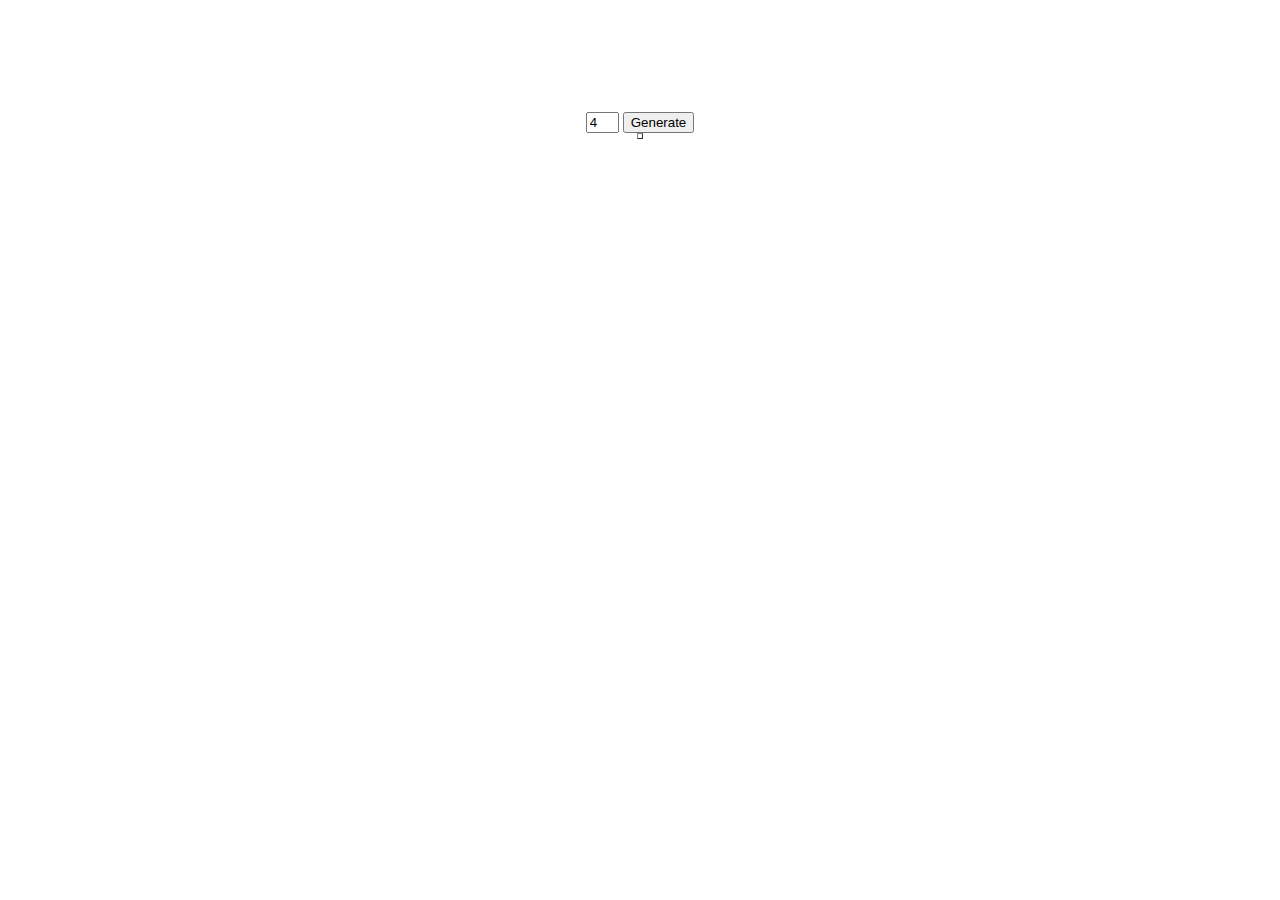
==== index.html @ 9c6c7c46 "Center web page content." ====
<html>
  <head>
    <!--<link rel='stylesheet' type='text/css' href='css/style.css'>-->
    <script src='js/jquery.min.js'></script>
    <script src='js/kakuro.js'></script>
    <title>Kakuro</title>
    <script>
var board;

function generate() {
  var maxrun = $('#maxrun').val();
  board = kakuro.generate(maxrun);
  showBoard(board);
}

function showBoard(brd) {
  if (brd === undefined) {
    brd = board;
  }
  var tbl = $('#table')[0];
  while (tbl.rows[0]) {
    tbl.deleteRow(0);
  }
  var rows = brd.length;
  var cols = brd[0].length;
  for (var i=0; i<rows; i++) {
    var row = tbl.insertRow(-1);
    var brow = brd[i];
    for (var j=0; j<cols; j++) {
      var val = brow[j];
      var elt = row.insertCell(-1);
      if (!val) {
        val = "&nbsp;";
      }
      elt.innerHTML = val;
      elt.style.padding = '4px';
    }
  }
}
    </script>
  </head>
  <body style="width: 40em; margin: auto; margin-top: 5em; margin-bottom: 5em; padding: 2em;"
        onload='generate()'>
    <center>
      <input id='maxrun' type='text' size='1' value='4'>
      <input type='submit' id='generate' onClick='generate()' value='Generate'
             title='Generate a new board.'/>
      <table id='table' border='1' style='padding: 2px;'>
    </center>
  </body>
</html>
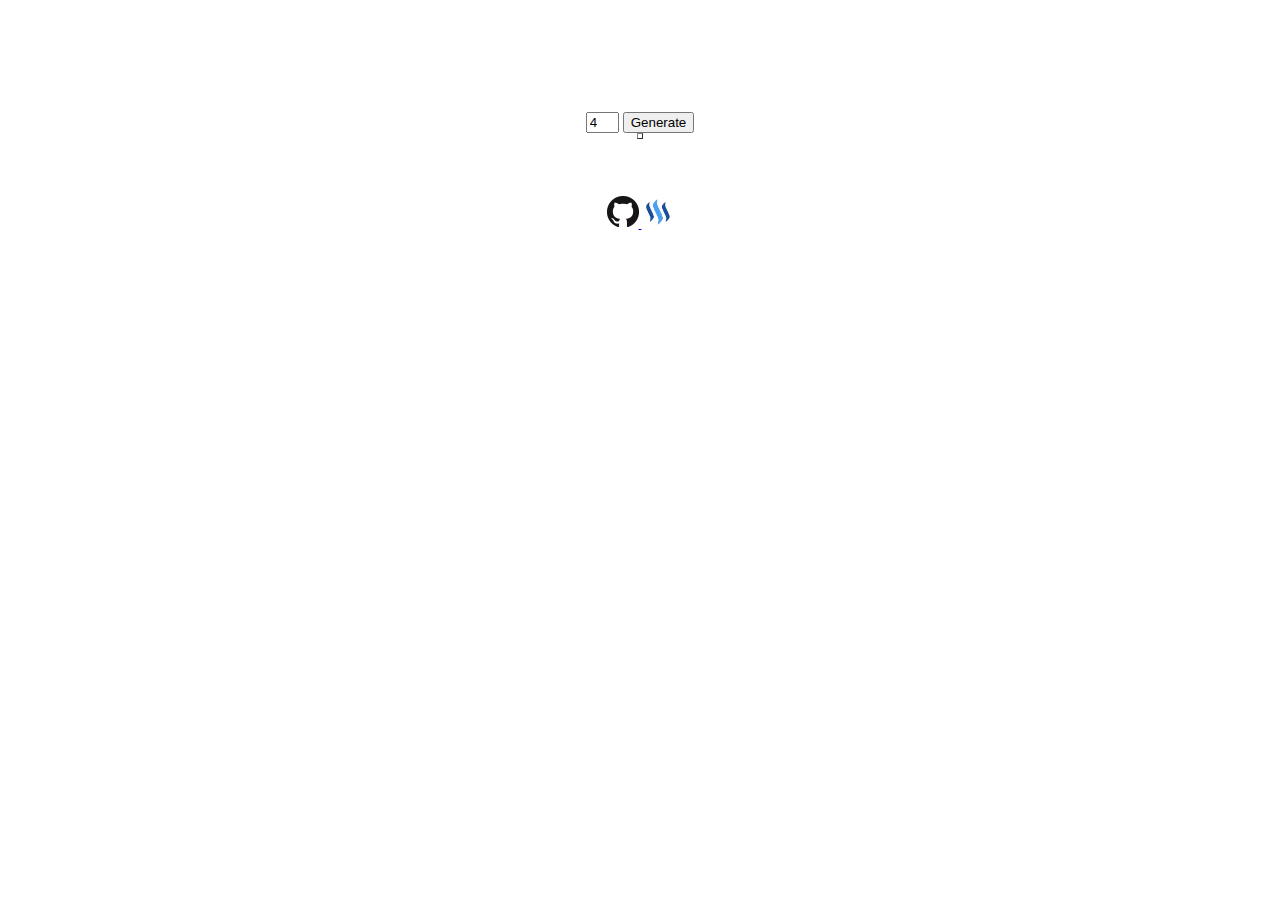
==== commit 9a316e01: "Add GitHub & steemit links to bottom of page." ====
--- a/index.html
+++ b/index.html
@@ -3,7 +3,7 @@
     <!--<link rel='stylesheet' type='text/css' href='css/style.css'>-->
     <script src='js/jquery.min.js'></script>
     <script src='js/kakuro.js'></script>
-    <title>Kakuro</title>
+    <title>Kakuro Master</title>
     <script>
 var board;
 
@@ -46,6 +46,15 @@
       <input type='submit' id='generate' onClick='generate()' value='Generate'
              title='Generate a new board.'/>
       <table id='table' border='1' style='padding: 2px;'>
+      </table>
+      <p style='font-size: 75%'>
+        <br/><br/><br/>
+        <a href='https://github.com/billstclair/kakuro-master'>
+          <img src='images/GitHub-Mark-32px.png' title='GitHub' alt='GitHub' width='32' height='32'</a>
+        <a href='https://steemit.com/created/kakuro-master'>
+          <img src='images/steemit-icon-114x114.png' title='Steemit' alt='Steemit' width='32' height='32'/>
+        </a>
+      </p>
     </center>
   </body>
 </html>
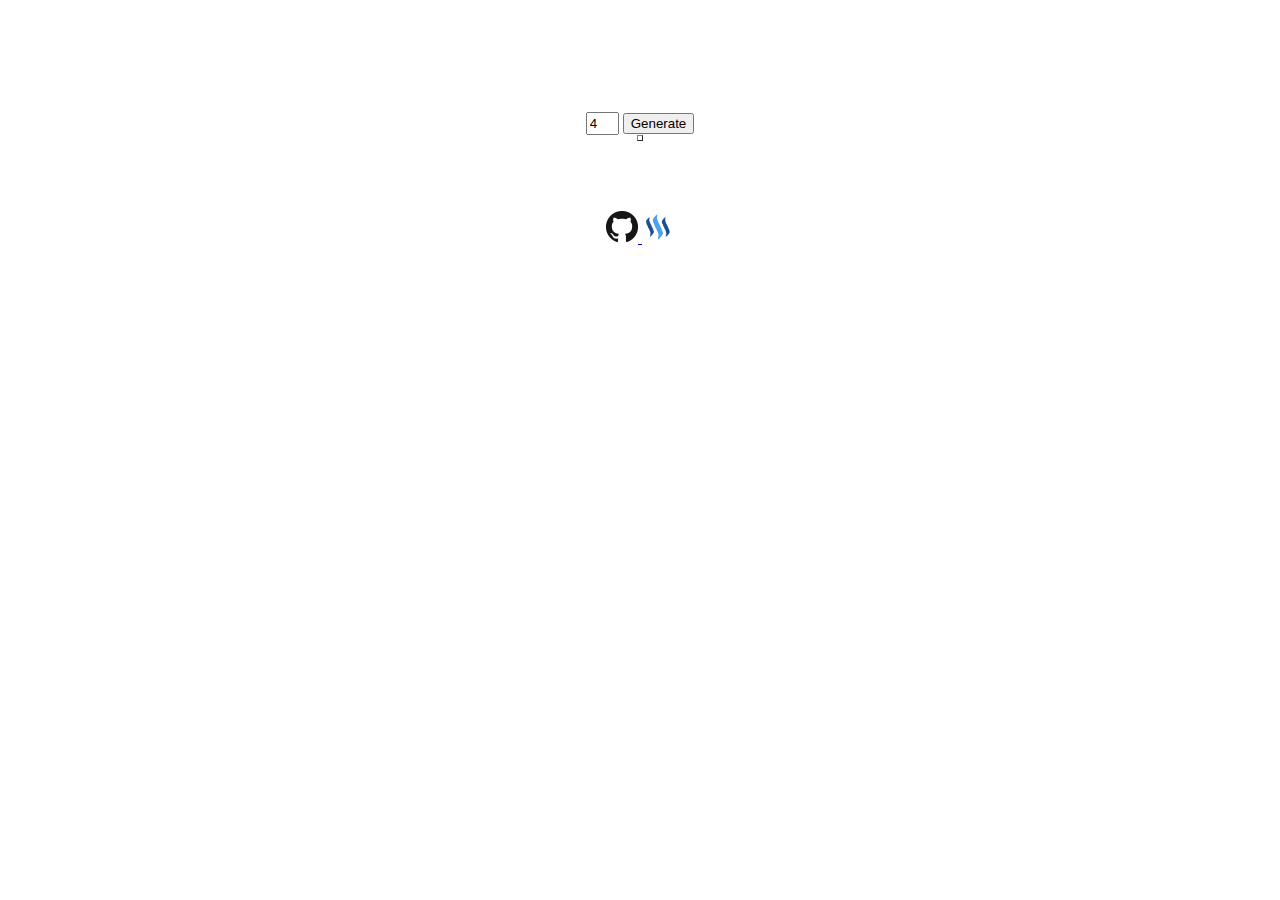
==== commit af258d3e: "Leave random blank space. Fixed-width font in table." ====
--- a/index.html
+++ b/index.html
@@ -4,7 +4,7 @@
     <script src='js/jquery.min.js'></script>
     <script src='js/kakuro.js'></script>
     <title>Kakuro Master</title>
-    <script>
+    <script> <!--
 var board;
 
 function generate() {
@@ -37,17 +37,25 @@
     }
   }
 }
-    </script>
+
+function onFocus(element) {
+  window.setTimeout(function() { element.select(); }, 10);
+}
+
+    --></script>
   </head>
   <body style="width: 40em; margin: auto; margin-top: 5em; margin-bottom: 5em; padding: 2em;"
         onload='generate()'>
     <center>
-      <input id='maxrun' type='text' size='1' value='4'>
-      <input type='submit' id='generate' onClick='generate()' value='Generate'
+      <input id='maxrun' type='text' size='1' value='4'
+             style='padding: 2px;'
+             onfocus='onFocus(this)'>
+      <input type='submit' onClick='generate()' value='Generate'
              title='Generate a new board.'/>
-      <table id='table' border='1' style='padding: 2px;'>
+      <table id='table' border='1'
+             style='font-family: "Lucida Console", Monaco, monospace; font-size: 18pt; padding: 2px;'>
       </table>
-      <p style='font-size: 75%'>
+      <p>
         <br/><br/><br/>
         <a href='https://github.com/billstclair/kakuro-master'>
           <img src='images/GitHub-Mark-32px.png' title='GitHub' alt='GitHub' width='32' height='32'</a>
